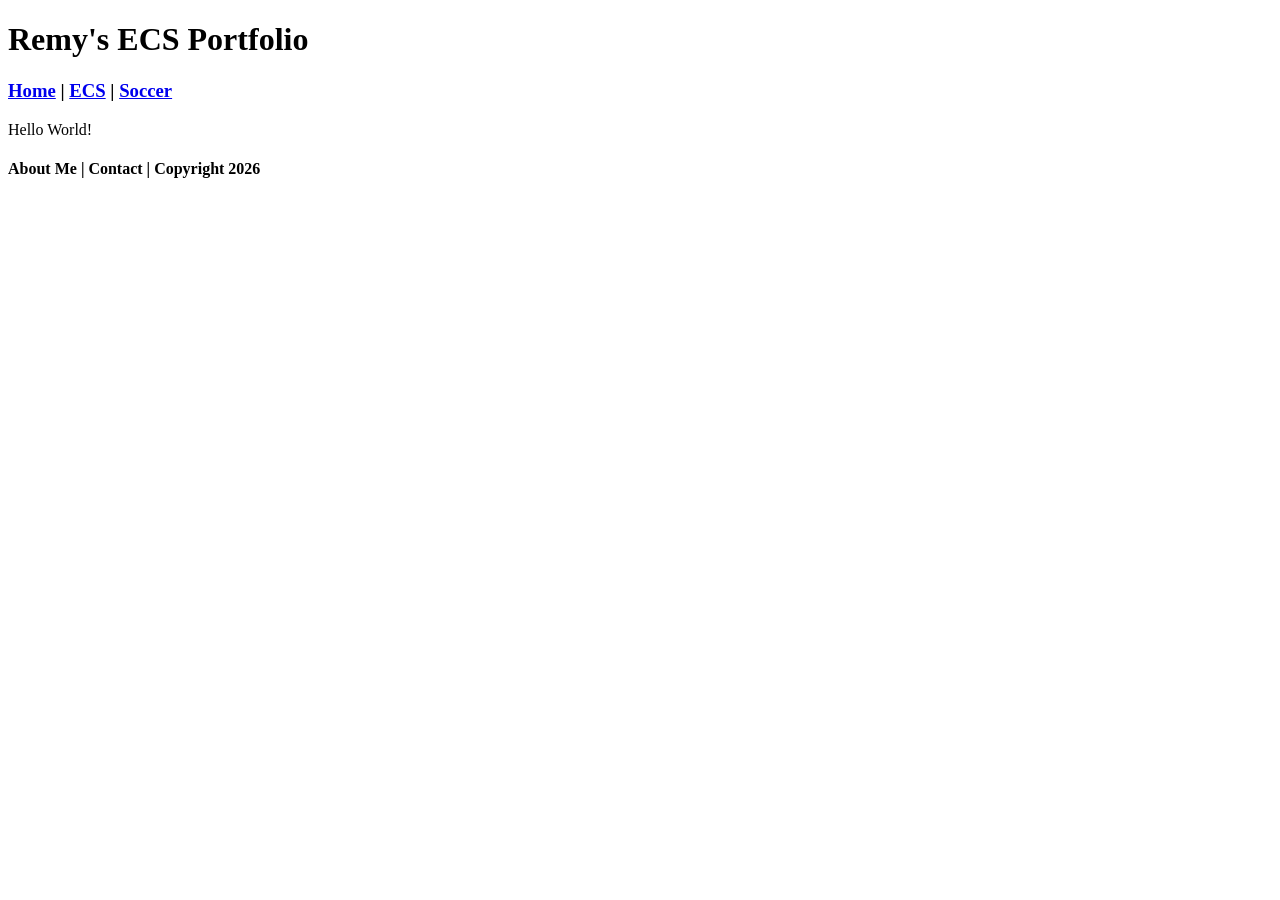
==== ecs/index.html @ f43b8be5 "Create index.html" ====
<!DOCTYPE html>
<html class="homePage">
<head>
	<!-- This is a comment! Text here will be ignored by the browser. -->
	<meta charset="UTF-8">
	<title>Remy's ECS Portfolio</title>
	<link href="myCSS.css" rel="stylesheet" type="text/css">
</head>
<body>
<div class="container">
  <div class="header">
  	<h1>Remy's ECS Portfolio</h1>
  </div>
  <div class="nav">
    <h3><a href="index.html">Home</a> | <a href="ecs/index.html">ECS</a> | <a href="soccer/index.html">Soccer</a></h3>
  </div>
  <div class="content">Hello World!</div>
  <div class="footer">
    <h4>About Me | Contact | Copyright 2026</h4>
  </div>
</div>
</body>
</html>
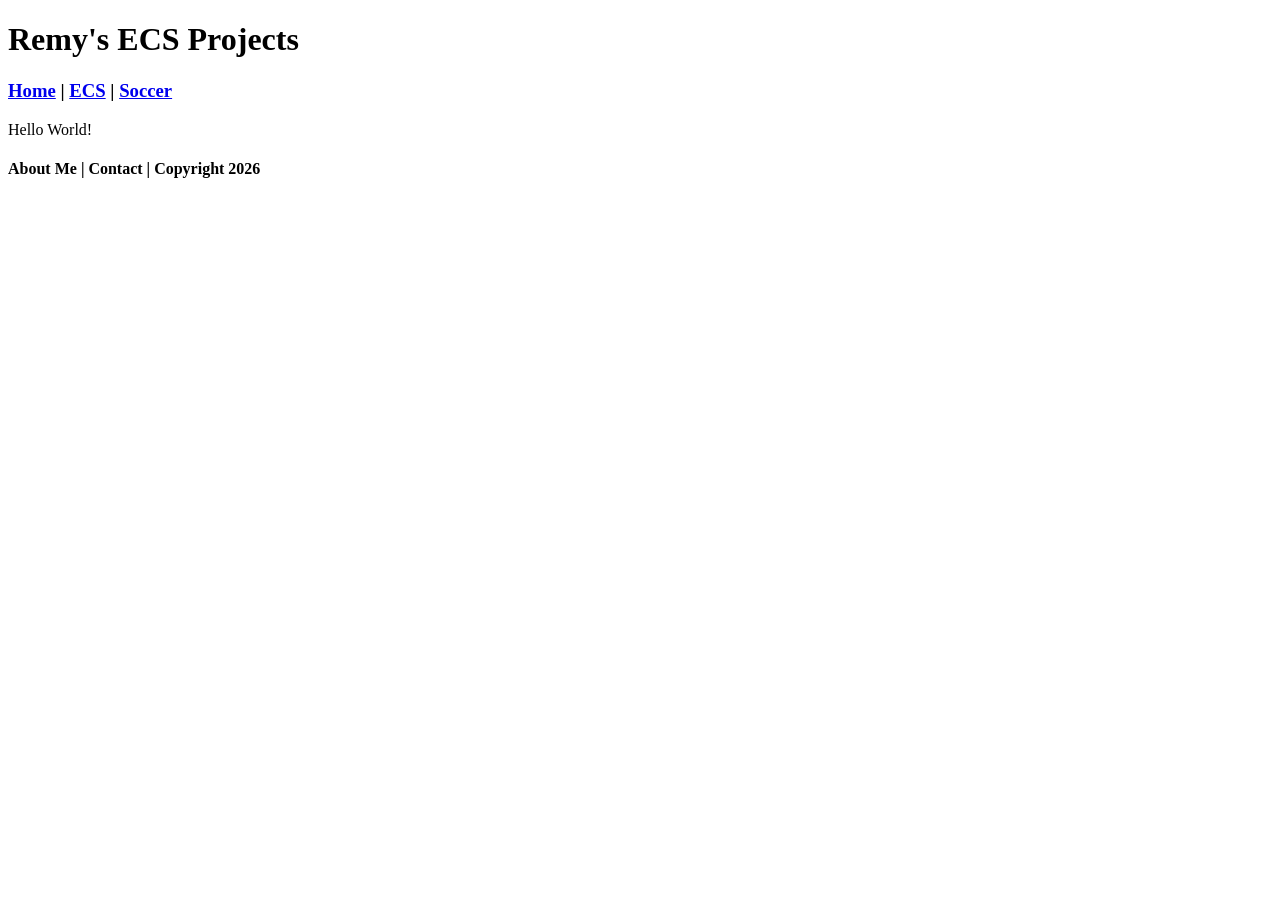
==== commit a299efcd: "Update index.html" ====
--- a/ecs/index.html
+++ b/ecs/index.html
@@ -3,16 +3,16 @@
 <head>
 	<!-- This is a comment! Text here will be ignored by the browser. -->
 	<meta charset="UTF-8">
-	<title>Remy's ECS Portfolio</title>
+	<title>Remy's ECS Projects</title>
 	<link href="myCSS.css" rel="stylesheet" type="text/css">
 </head>
 <body>
 <div class="container">
   <div class="header">
-  	<h1>Remy's ECS Portfolio</h1>
+  	<h1>Remy's ECS Projects</h1>
   </div>
   <div class="nav">
-    <h3><a href="index.html">Home</a> | <a href="ecs/index.html">ECS</a> | <a href="soccer/index.html">Soccer</a></h3>
+    <h3><a href="../index.html">Home</a> | <a href="../ecs/index.html">ECS</a> | <a href="index.html">Soccer</a></h3>
   </div>
   <div class="content">Hello World!</div>
   <div class="footer">
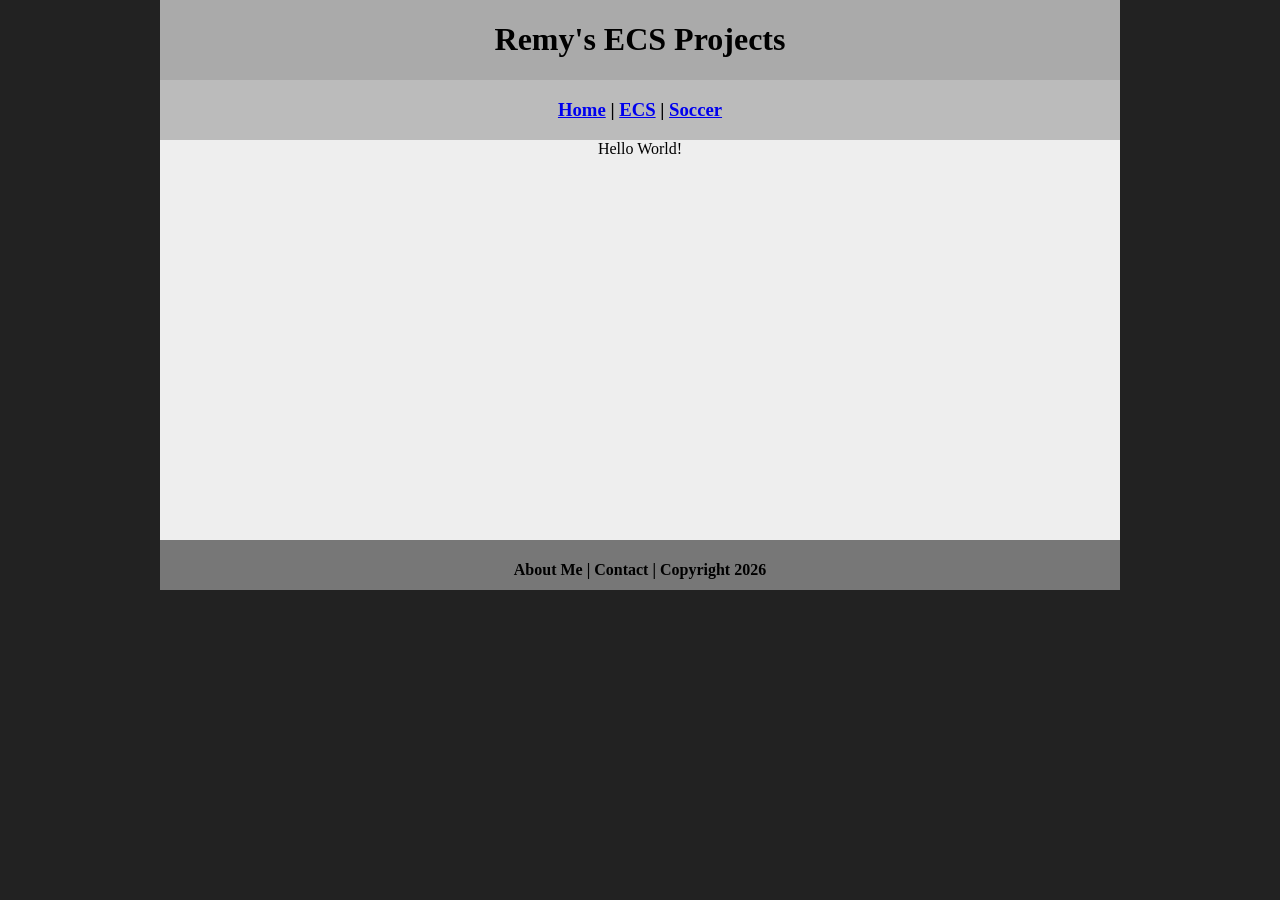
==== commit c1f2565c: "Update index.html" ====
--- a/ecs/index.html
+++ b/ecs/index.html
@@ -4,7 +4,7 @@
 	<!-- This is a comment! Text here will be ignored by the browser. -->
 	<meta charset="UTF-8">
 	<title>Remy's ECS Projects</title>
-	<link href="myCSS.css" rel="stylesheet" type="text/css">
+	<link href="../myCSS.css" rel="stylesheet" type="text/css">
 </head>
 <body>
 <div class="container">
--- a/myCSS.css
+++ b/myCSS.css
@@ -0,0 +1,47 @@
+@charset "UTF-8";
+/* This is a comment! Text here will be ignored by the browser. */
+body {
+	margin: 0 auto;
+}
+.homePage {
+	background: #222222;
+}
+.container {
+	width: 960px;
+	margin: 0 auto;
+}
+.header {
+	background: #AAAAAA;
+	text-align: center;
+	margin: 0px;
+	padding: 5;
+	float: left;
+	width: 100%;
+	height: 80px;
+	
+}
+.nav {
+	background: #BBBBBB;
+	margin: 0px;
+	padding: 5;
+	float: left;
+	width: 100%;
+	height: 60px;
+	text-align: center;
+}
+.content {
+	background: #EEEEEE;
+	margin: 0px;
+	float: left;
+	width: 100%;
+	height: 400px;
+	text-align: center;
+}
+.footer {
+	background: #777777;
+	margin: 0px;
+	float: left;
+	width: 100%;
+	height: 50px;
+	text-align: center;
+}
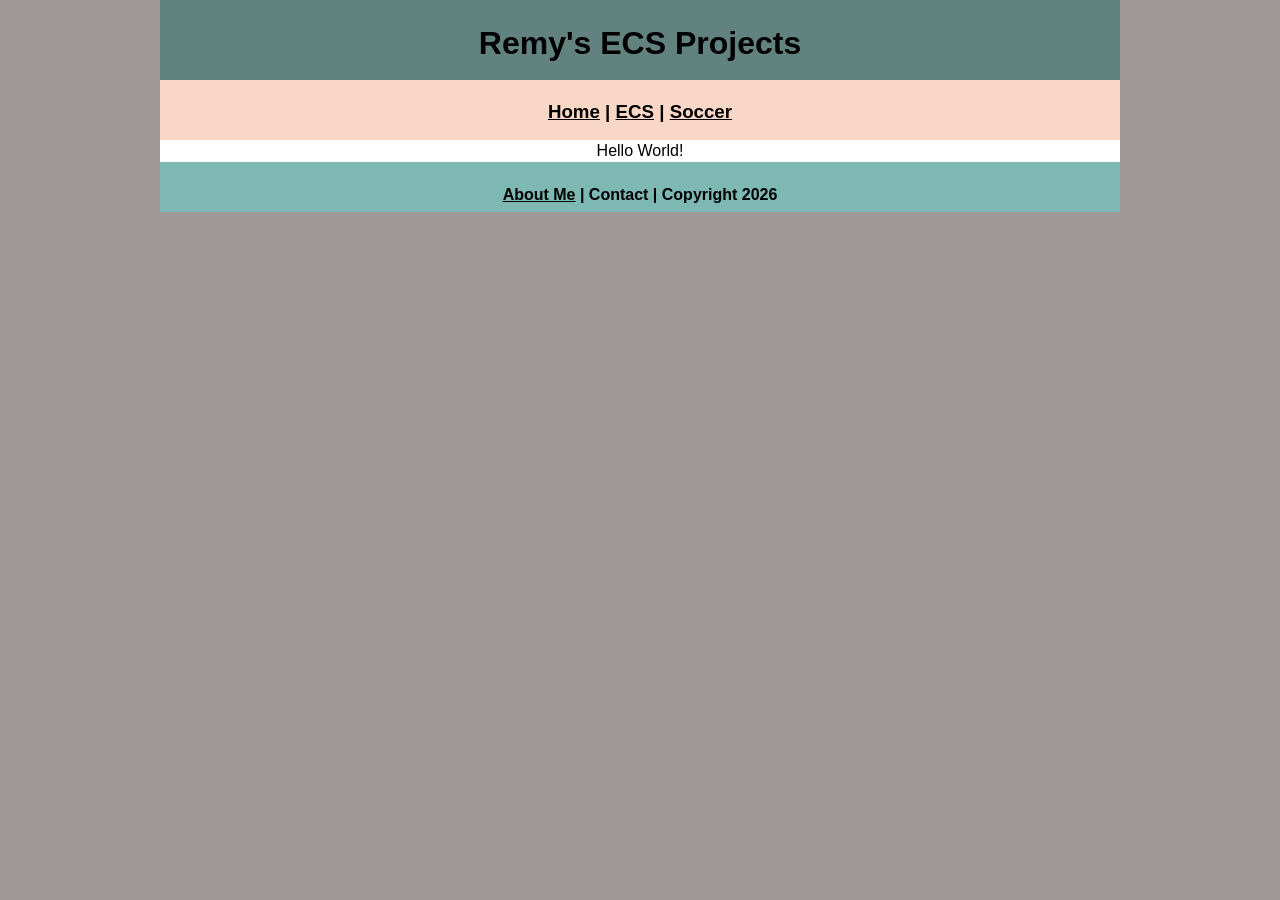
==== commit 12704204: "Update index.html" ====
--- a/ecs/index.html
+++ b/ecs/index.html
@@ -16,7 +16,7 @@
   </div>
   <div class="content">Hello World!</div>
   <div class="footer">
-    <h4>About Me | Contact | Copyright 2026</h4>
+    <h4> <a href="../aboutme.html">About Me</a> | Contact | Copyright 2026</h4>
   </div>
 </div>
 </body>
--- a/myCSS.css
+++ b/myCSS.css
@@ -2,16 +2,17 @@
 /* This is a comment! Text here will be ignored by the browser. */
 body {
 	margin: 0 auto;
+    font: 100%/1.4 Verdana, Arial, Helvetica, sans-serif;
 }
 .homePage {
-	background: #222222;
+	background: #9E9896;
 }
 .container {
 	width: 960px;
 	margin: 0 auto;
 }
 .header {
-	background: #AAAAAA;
+	background: #628280;
 	text-align: center;
 	margin: 0px;
 	padding: 5;
@@ -21,7 +22,7 @@
 	
 }
 .nav {
-	background: #BBBBBB;
+	background: #F8D7C7;
 	margin: 0px;
 	padding: 5;
 	float: left;
@@ -30,18 +31,26 @@
 	text-align: center;
 }
 .content {
-	background: #EEEEEE;
+	background: #FFFFFF;
 	margin: 0px;
 	float: left;
 	width: 100%;
-	height: 400px;
 	text-align: center;
 }
 .footer {
-	background: #777777;
+	background: #7DB8B3;
 	margin: 0px;
 	float: left;
 	width: 100%;
 	height: 50px;
 	text-align: center;
-}+}
+a:link {
+     color: #000000;
+}
+a:visited {
+     color: #A700F5;
+}
+a:hover, a:active, a:focus { 
+     text-decoration: underline;
+}
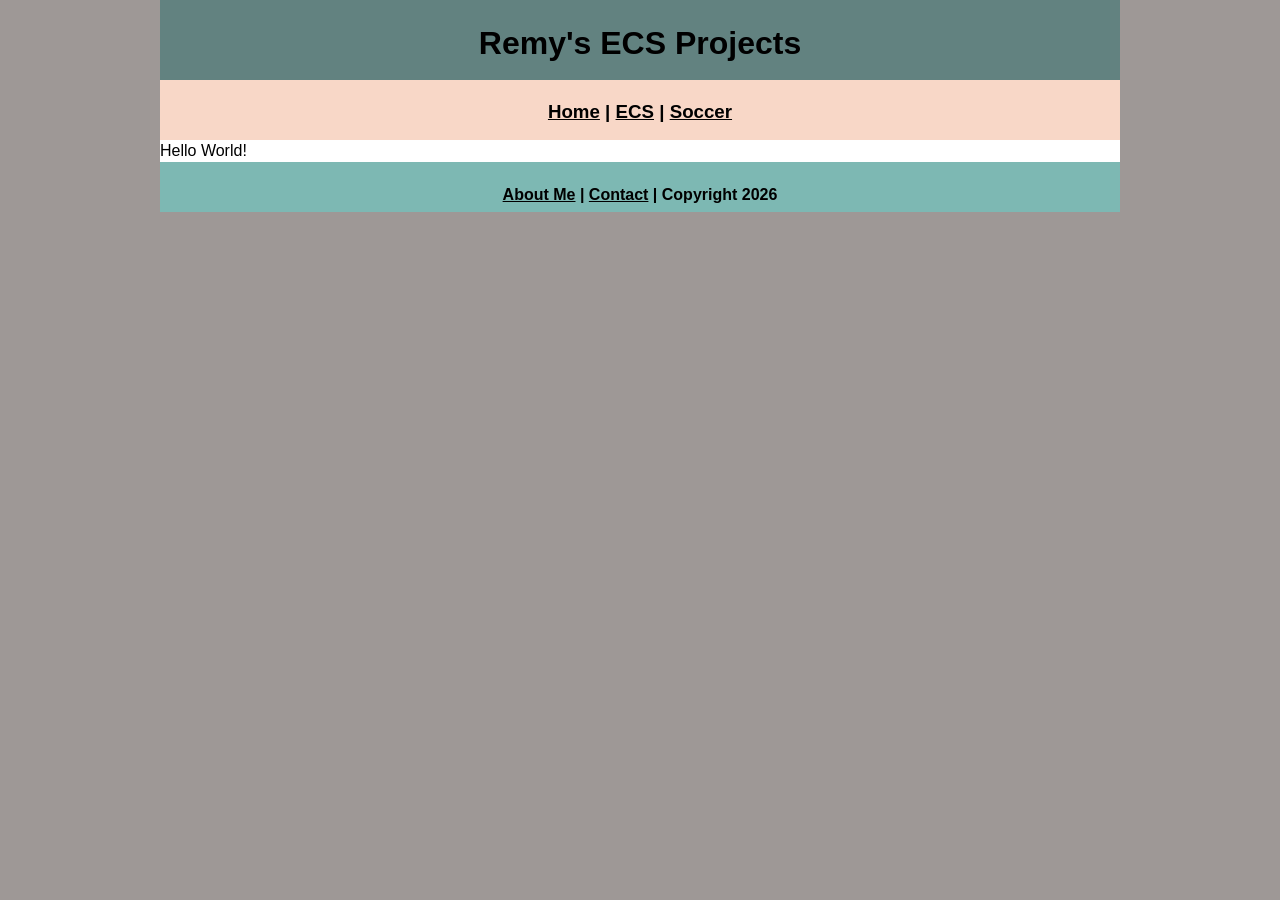
==== commit 9bdf5110: "Update index.html" ====
--- a/ecs/index.html
+++ b/ecs/index.html
@@ -16,7 +16,7 @@
   </div>
   <div class="content">Hello World!</div>
   <div class="footer">
-    <h4> <a href="../aboutme.html">About Me</a> | Contact | Copyright 2026</h4>
+    <h4> <a href="../aboutme.html">About Me</a> | <a href="mailto:9660290@graniteschools.org">Contact</a> | Copyright 2026</h4>
   </div>
 </div>
 </body>
--- a/myCSS.css
+++ b/myCSS.css
@@ -35,7 +35,7 @@
 	margin: 0px;
 	float: left;
 	width: 100%;
-	text-align: center;
+	text-align: left;
 }
 .footer {
 	background: #7DB8B3;
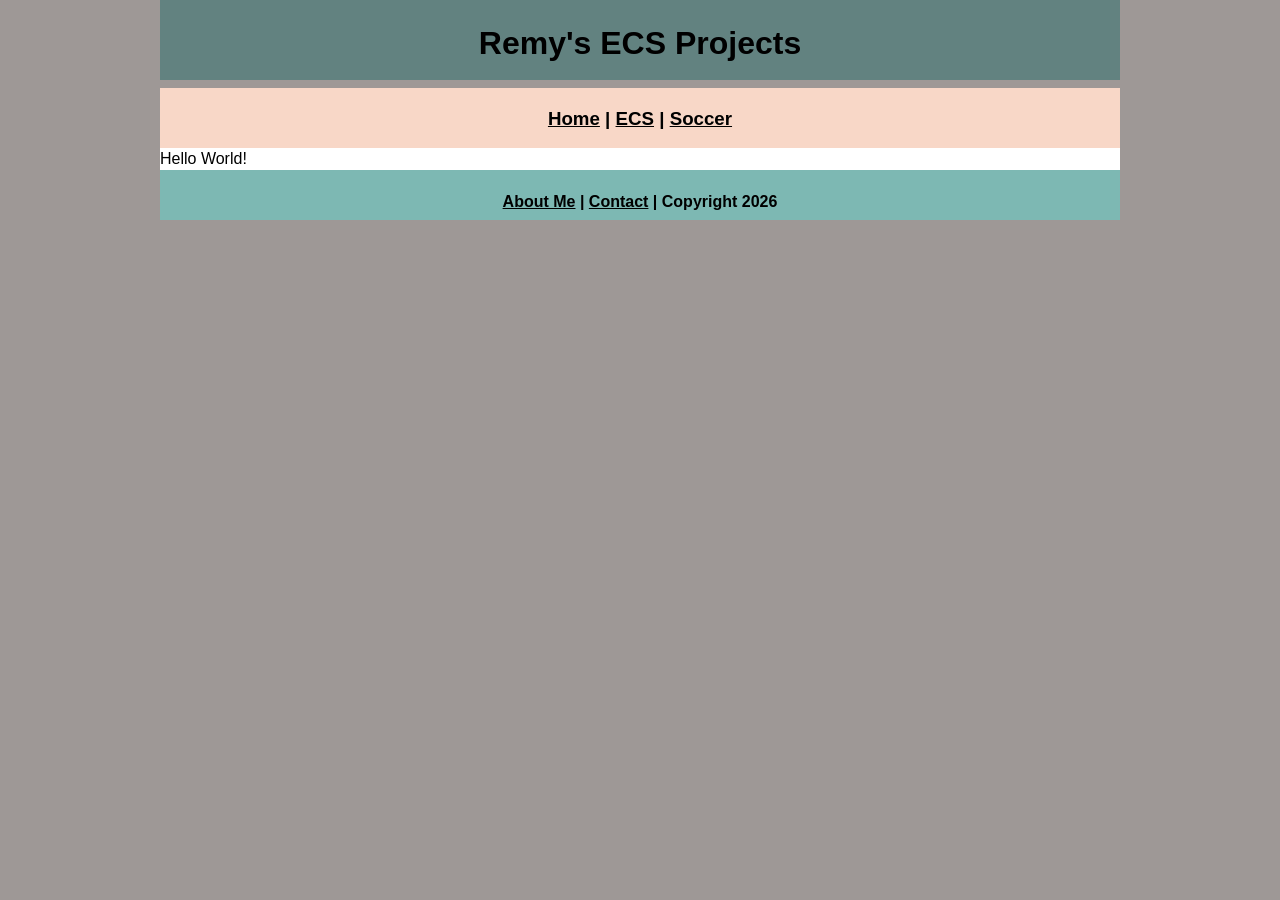
==== commit fcb59305: "Update index.html" ====
--- a/ecs/index.html
+++ b/ecs/index.html
@@ -10,6 +10,10 @@
 <div class="container">
   <div class="header">
   	<h1>Remy's ECS Projects</h1>
+	  <div PImage 
+		  size (600,400) 
+
+		loadImage(worm.png) >
   </div>
   <div class="nav">
     <h3><a href="../index.html">Home</a> | <a href="../ecs/index.html">ECS</a> | <a href="index.html">Soccer</a></h3>
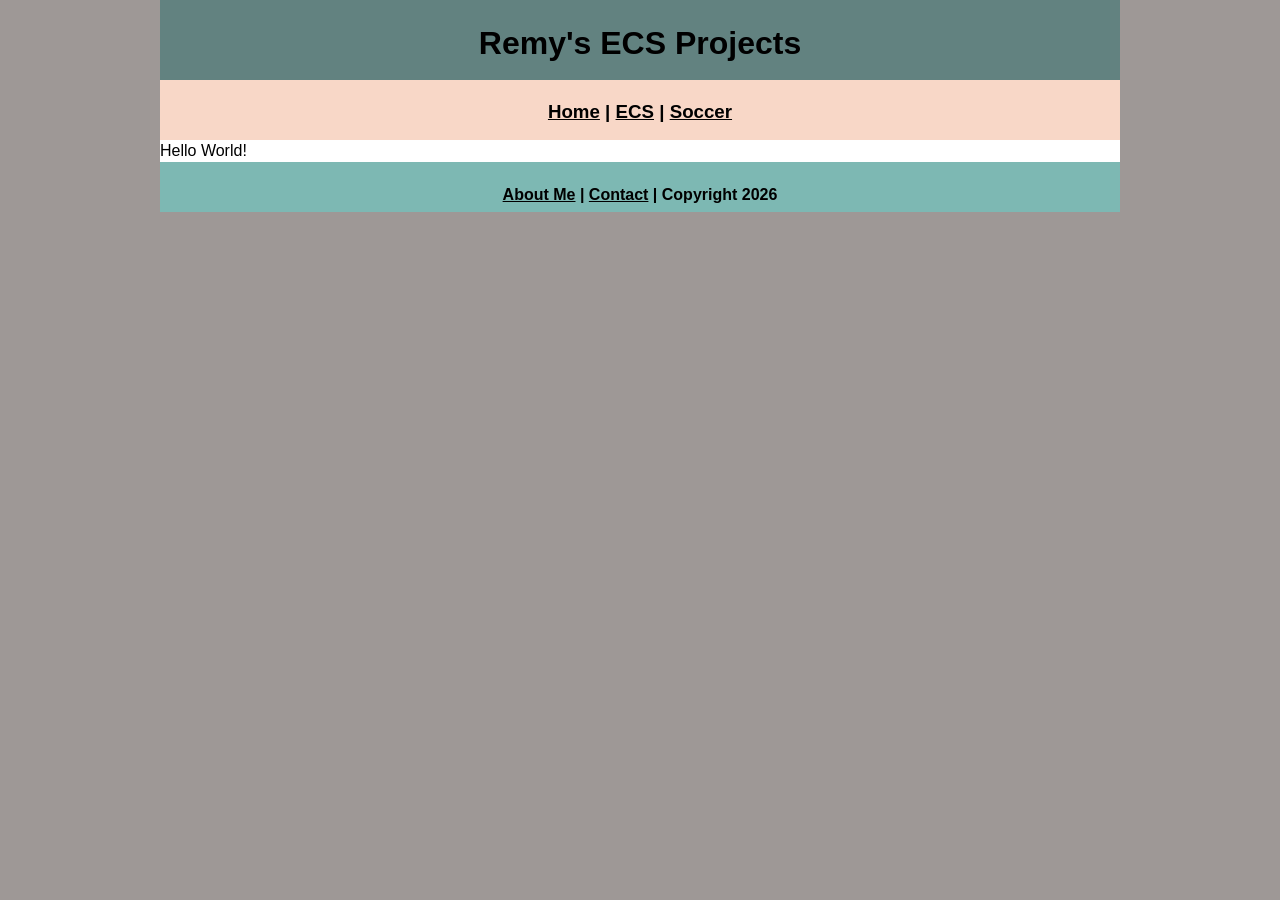
==== commit 71180b6b: "Update index.html" ====
--- a/ecs/index.html
+++ b/ecs/index.html
@@ -10,10 +10,7 @@
 <div class="container">
   <div class="header">
   	<h1>Remy's ECS Projects</h1>
-	  <div PImage 
-		  size (600,400) 
-
-		loadImage(worm.png) >
+	  <img src="../images/wromimage.png" alt="typing" width="600">
   </div>
   <div class="nav">
     <h3><a href="../index.html">Home</a> | <a href="../ecs/index.html">ECS</a> | <a href="index.html">Soccer</a></h3>
